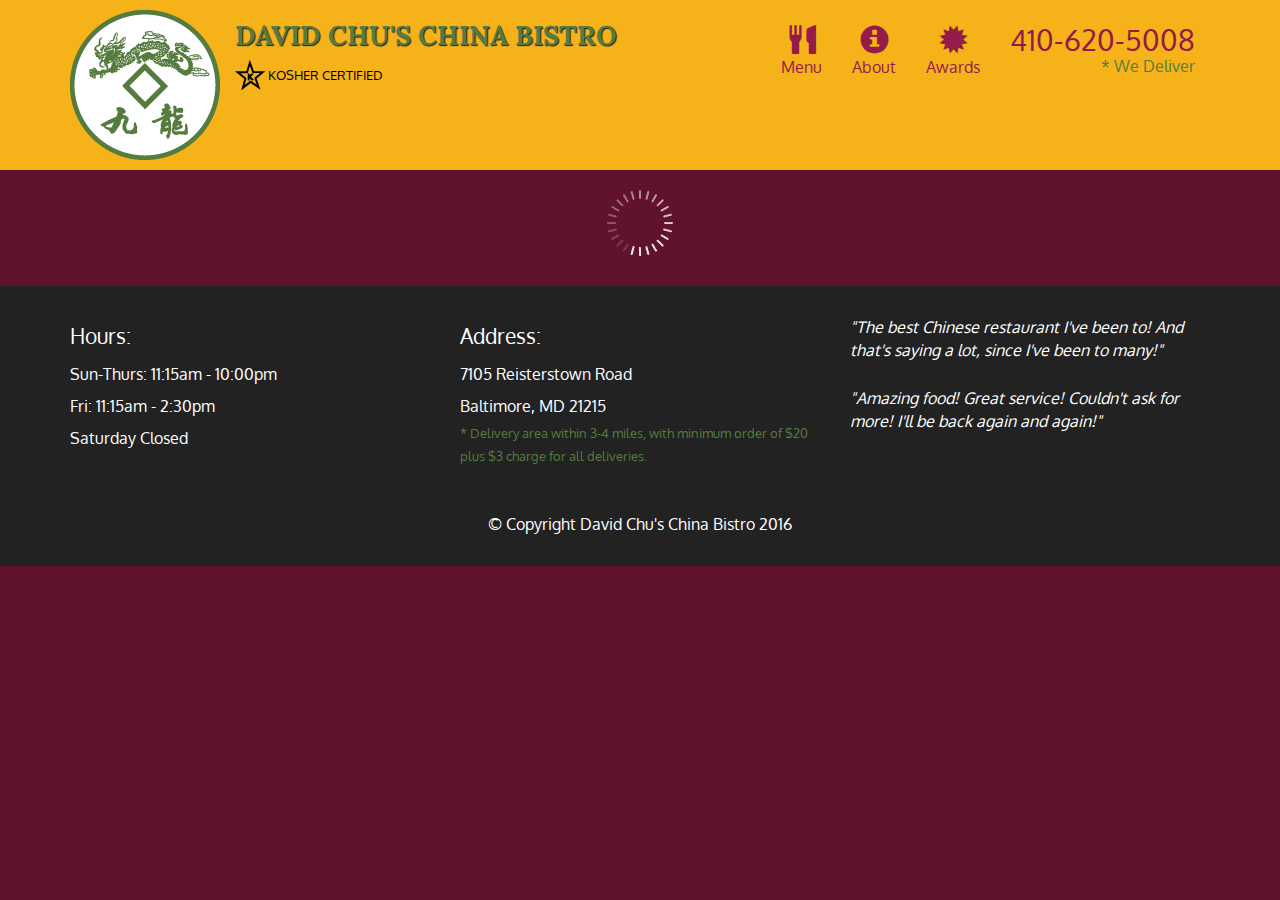
==== module5-solution/index.html @ 8724780c "Module 5 Solution" ====
﻿<!DOCTYPE html>
<html lang="en-us">
<head>
    <meta charset="UTF-8">
    <title>Module5-solution by AniYoncheva</title>
    <meta name="viewport" content="width=device-width, initial-scale=1">
    <link href='https://fonts.googleapis.com/css?family=Oxygen:400,300,700' rel='stylesheet' type='text/css'>
    <link href='https://fonts.googleapis.com/css?family=Lora' rel='stylesheet' type='text/css'>
    <link href="css/bootstrap.min.css" rel="stylesheet" />
    <link href="css/style.css" rel="stylesheet" />
</head>
<body>

    <header>
        <nav id="header-nav" class="navbar navbar-default">
            <div class="container">
                <div class="navbar-header">
                    <a href="index.html" class="pull-left visible-lg visible-md">
                        <div class="img-wrapper">
                            <div id="logo-img"></div>
                        </div>
                    </a>
                    <div class="navbar-brand">
                        <a href="index.html"><h1>David Chu's china Bistro</h1></a>
                        <p>
                            <img src="img/star-k-logo.png" alt="Kosher certification" />
                            <span>Kosher Certified</span>
                        </p>
                    </div>
                    <button id="navbarToggle" type="button" class="navbar-toggle collapsed" data-toggle="collapse" data-target="#collapsable-nav" aria-expanded="false">
                        <span class="sr-only">Toggle navigation</span>
                        <span class="icon-bar"></span>
                        <span class="icon-bar"></span>
                        <span class="icon-bar"></span>
                    </button>
                </div>
                <div id="collapsable-nav" class="collapse navbar-collapse">
                    <ul id="nav-list" class="nav navbar-nav navbar-right">
                        <li id="navHomeButton" class="visible-xs active">
                            <a href="index.html">
                                <span class="glyphicon glyphicon-home"></span><br class="hidden-xs" /> Home
                            </a>
                        </li>
                        <li id="navMenuButton">
                            <a href="#" onclick="$dc.loadMenuCategories();">
                                <span class="glyphicon glyphicon-cutlery"></span><br class="hidden-xs" /> Menu
                            </a>
                        </li>
                        <li>
                            <a href="#">
                                <span class="glyphicon glyphicon-info-sign"></span><br class="hidden-xs" /> About
                            </a>
                        </li>
                        <li>
                            <a href="#">
                                <span class="glyphicon glyphicon-certificate"></span><br class="hidden-xs" /> Awards
                            </a>
                        </li>
                        <li id="phone" class="hidden-xs">
                            <a href="tel:410-620-5008">
                                <span>410-620-5008</span>
                            </a>
                            <div>* We Deliver</div>
                        </li>
                    </ul><!--#nav-list-->
                </div> <!--.collapse .navbar-collapse-->
            </div><!-- .container -->
        </nav><!-- #header-nav -->
    </header>

    <div id="call-btn" class="visible-xs">
        <a class="btn" href="tel:410-602-5008">
            <span class="glyphicon glyphicon-earphone"></span>
            410-602-5008
        </a>
    </div>
    <div id="xs-deliver" class="text-center visible-xs">* We Deliver</div>

    <div id="main-content" class="container">

    </div><!--End of #main-content-->
    <footer class="panel-footer">
        <div class="container">
            <div class="row">
                <section id="hours" class="col-sm-4">
                    <span>Hours:</span><br>
                    Sun-Thurs: 11:15am - 10:00pm<br>
                    Fri: 11:15am - 2:30pm<br>
                    Saturday Closed
                    <hr class="visible-xs" />
                </section>
                <section id="address" class="col-sm-4">
                    <span>Address:</span><br>
                    7105 Reisterstown Road<br>
                    Baltimore, MD 21215
                    <p>
                        * Delivery area within 3-4 miles,
                        with minimum order of $20 plus $3 charge for all deliveries.
                    </p>
                    <hr class="visible-xs" />
                </section>
                <section id="testimonials" class="col-sm-4">
                    <p>"The best Chinese restaurant I've been to! And that's saying a lot, since I've been to many!"</p>
                    <p>"Amazing food! Great service! Couldn't ask for more! I'll be back again and again!"</p>
                </section>
            </div>
            <div class="text-center">&copy; Copyright David Chu's China Bistro 2016</div>
        </div>
    </footer>




    <script src="js/jquery-2.1.4.min.js"></script>
    <script src="js/bootstrap.min.js"></script>
    <script src="js/ajax-utils.js"></script>
    <script src="js/script.js"></script>
</body>
</html>
---- module5-solution/css/style.css ----
﻿/*Module 3*/

body {
    font-size: 16px;
    color: #ffffff;
    background-color: #61122f;
    font-family: 'Oxygen', sans-serif;
}
/*Header*/

#header-nav {
    background-color: #f6b319;
    border-radius: 0;
    border: 0;
}

#logo-img {
    background-image: url('../img/restaurant-logo.png');
    width: 150px;
    height: 150px;
    margin: 10px 15px 10px 0;
}

.navbar-brand {
    padding-top: 25px;
}

    .navbar-brand h1 {
        font-family: 'Lora', serif;
        color: #557c3e;
        font-size: 1.5em;
        text-transform: uppercase;
        font-weight: bold;
        text-shadow: 1px 1px 1px #222;
        margin-top: 0;
        margin-bottom: 0;
        line-height: .75;
    }

    .navbar-brand a:hover,
    .navbar-brand a:focus {
        text-decoration: none;
    }

    .navbar-brand p {
        color: #000000;
        text-transform: uppercase;
        font-size: .7em;
        margin-top: 15px;
    }

        .navbar-brand p span {
            vertical-align: middle;
        }

#nav-list {
    margin-top: 10px;
}

    #nav-list a {
        color: #951C49;
        text-align: center;
    }

        #nav-list a:hover {
            background: #E7E7E7;
        }

        #nav-list a span {
            font-size: 1.8em;
        }

#phone {
    margin-top: 5px;
}

    #phone a { /*Phone number*/
        text-align: right;
        padding-bottom: 0;
    }

    #phone div { /*We Deliver*/
        color: #557c3e;
        text-align: right;
        padding-right: 15px;
    }

.navbar-header button.navbar-toggle,
.navbar-header .icon-bar {
    border: 1px solid #61122f;
}

.navbar-header button.navbar-toggle {
    clear: both;
    margin-top: -30px;
}
/*End Header*/

/*Home Page*/
.container .jumbotron {
    box-shadow: 0 0 50px #3f0c1f;
    border: 2px solid #3f0c1f;
}

#menu-tile,
#specials-tile,
#map-tile {
    position: relative;    
    width: 100%;
    height: 250px;
    margin-bottom: 15px;
    border: 2px solid #3f0c1f;
    overflow: hidden;
}

    #menu-tile:hover,
    #specials-tile:hover,
    #map-tile:hover {
        box-shadow: 0 1px 5px 1px #cccccc;
    }

#menu-tile {
    background: url('../img/menu-tile.jpg') no-repeat;
    background-position: center;
}

#specials-tile {
    background: url('../img/specials-tile.jpg') no-repeat;
    background-position: center;
}

    #menu-tile span,
    #specials-tile span,
    #map-tile span {
        position: absolute;
        bottom: 0;
        right: 0;
        width: 100%;
        text-align: center;
        font-size:1.6em;
        text-transform:uppercase;
        background-color: #000000;
        color:#ffffff;
        opacity:.8;
    }
/*End Home Page*/

/*Menu Categories page*/
.category-tile{
    position: relative;    
    width: 200px;
    height: 200px;
    margin: 0 auto 15px;    
    border: 2px solid #3f0c1f;
    overflow: hidden;
}
.category-tile span{
    position: absolute;
        bottom: 0;
        right: 0;
        width: 100%;
        text-align: center;
        font-size:1.2em;
        text-transform:uppercase;
        background-color: #000000;
        color:#ffffff;
        opacity:.8;
}

.category-tile:hover{
    box-shadow: 0 1px 5px 1px #cccccc;
}

#menu-categories-title + div{
    margin-bottom:50px;
}
/*End Menu Categories page*/


/*Single Category page*/
.menu-item-tile{
    margin-bottom:25px;
}

.menu-item-tile hr{
    width:80%;
}

.menu-item-tile .menu-item-price{
    font-size:1.1em;
    text-align:right;
    margin-top:-15px;
    margin-right:-15px;
}
.menu-item-tile .menu-item-price span{
    font-size:.6em;    
}
.menu-item-photo{
    position:relative;
    max-width: 250px;
    border: 2px solid #3f0c1f;
    overflow: hidden;
    margin: 0 -15px 20px auto;    
    padding:0;
}

.menu-item-photo div{
    position:absolute;
    bottom:0;
    right:0;
    width:80px;
    background-color:#557c3e;
    text-align:center;
}

.menu-item-description{
    padding-right:30px;
}

h3.menu-item-title{
    margin: 0 0 10px;
}

.menu-item-details{
    font-size:.9em;
    font-style:italic;
}
/*End Single Category page*/


/*Footer*/
.panel-footer{
    margin-top:30px;
    padding-top:35px;
    padding:30px;
    background-color:#222222;
    border-top:0;
}
.panel-footer div.row{
    margin-bottom:35px;
}

#hours,
#address{
    line-height:2;
}

#hours > span,
#address > span{
    font-size:1.3em;
}

#address p{
    color:#557c3e;
    font-size:.8em;
    line-height:1.8;

}

#testimonials{
    font-style:italic;
}
#testimonials p:nth-child(2){
    margin-top:25px;
}

/*End Footer*/

/********** Large devices only **********/
@media (min-width: 1200px) {
    /*Home Page*/
    .container .jumbotron {
        background: url('../img/jumbotron_1200.jpg') no-repeat;
        height: 675px;
    }
    /*End Home Page*/
}

/********** Medium devices only **********/
@media (min-width: 992px) and (max-width: 1199px) {
    /* Header */
    #logo-img {
        background: url('/img/restaurant-logo_medium.png') no-repeat;
        width: 100px;
        height: 100px;
        margin: 5px 5px 5px 0;
    }
    /* End Header */

    /*Home Page*/
    .container .jumbotron {
        background: url('../img/jumbotron_992.jpg') no-repeat;
        height: 558px;
    }
    /*End Home Page*/
}

/********** Small devices only **********/
@media (min-width: 768px) and (max-width: 991px) {
    /*Home Page*/
    .container .jumbotron {
        background: url('../img/jumbotron_768.jpg') no-repeat;
        height: 432px;
    }
    /*End Home Page*/
}

/********** Extra small devices only **********/
@media (max-width: 767px) {
    /* Header */
    .navbar-brand {
        padding-top: 10px;
        height: 80px;
    }

        .navbar-brand h1 { /* Restaurant name */
            padding-top: 10px;
            font-size: 5vw; /* 1vw = 1% of viewport width */
        }

        .navbar-brand p { /* Kosher cert */
            font-size: .6em;
            margin-top: 12px;
        }

            .navbar-brand p img { /* Star-K */
                height: 20px;
            }

    #collapsable-nav a { /* Collapsed nav menu text */
        font-size: 1.2em;
    }

        #collapsable-nav a span { /* Collapsed nav menu glyph */
            font-size: 1em;
            margin-right: 5px;
        }

    #call-btn > a {
        font-size: 1.5em;
        display: block;
        margin: 0 20px;
        padding: 10px;
        border: 2px solid #fff;
        background-color: #f6b319;
        color: #951c49;
    }

    #xs-deliver {
        margin-top: 5px;
        font-size: .7em;
        letter-spacing: .1em;
        text-transform: uppercase;
    }
    /* End Header */

    /*Home Page*/
    .container .jumbotron {
        margin-top: 30px;
        padding: 0;
    }

    #menu-tile,
    #specials-tile{
        width:360px;
        margin: 0 auto 15px;
    }
    /*End Home Page*/

    /*Single Category page*/
    .menu-item-photo{
        margin-right:auto;
    }

    .menu-item-tile .menu-item-price,
    .menu-item-description{
        text-align: center;
    }
   
    /*End Single Category page*/

    /*Footer*/
    .panel-footer section{
        margin-bottom:30px;
        text-align:center;
    }
    .panel-footer section:nth-child(3){
        margin-bottom:0;        
    }
    .panel-footer section hr{
        width:50%;
    }
    /*End Footer*/
}
/**********Super extra small devices only **********/
@media (max-width: 479px) {
    /*Header*/
.navbar-brand h1{
    padding-top: 5px;
    font-size:6vw;
}
    /*End Header*/

    /*Home Page*/
     #menu-tile,
    #specials-tile{
        width:280px;
        margin: 0 auto 15px;
    }
    /*End Home Page*/

    /*Menu Categories page*/
    .col-xxs-12{
        position:relative;
        min-height:1px;
        padding-right:15px;
        padding-left:15px;
        float:left;
        width:100%;
    }

    /*End Menu Categories page*/
}
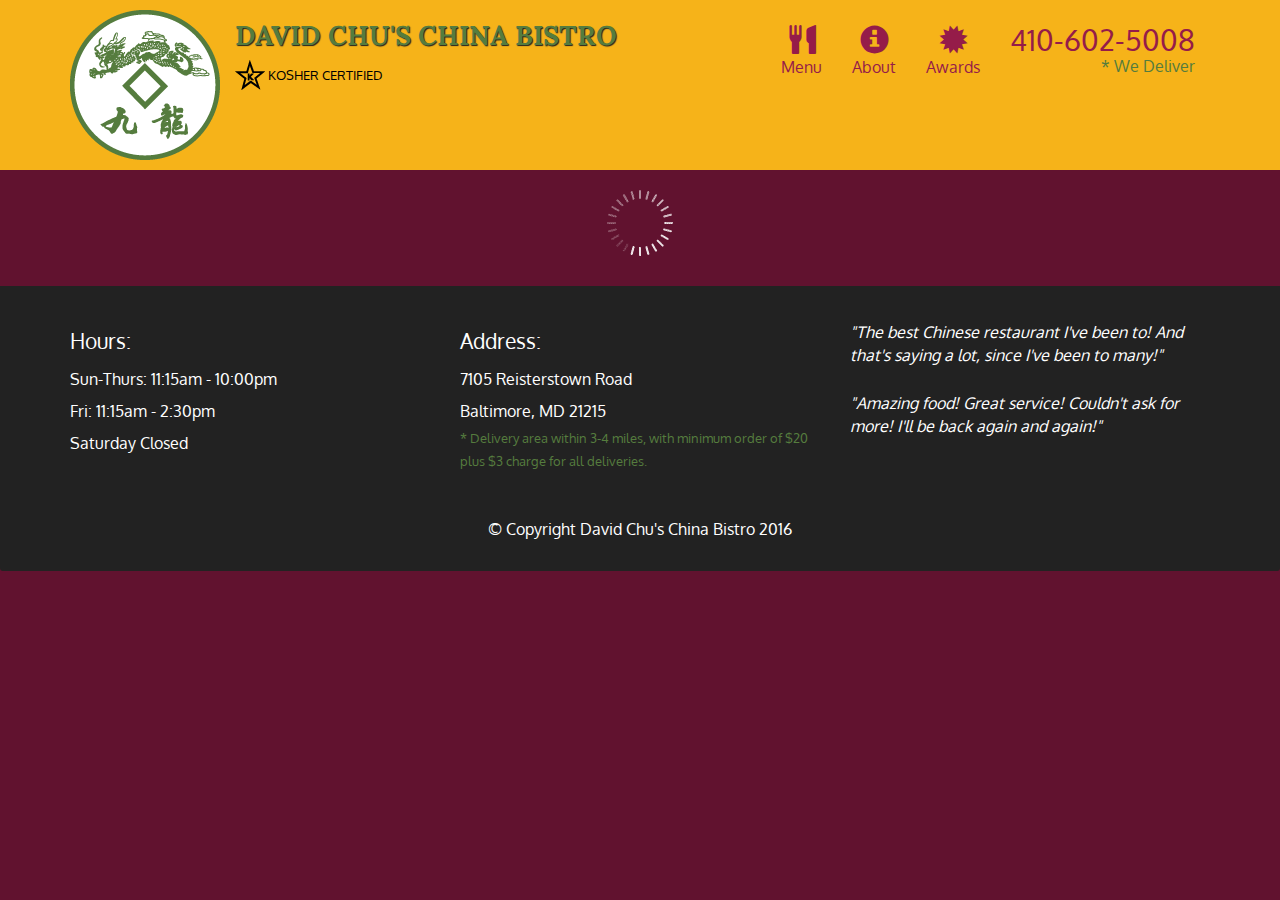
==== commit a39a970d: "Module 5 new" ====
--- a/module5-solution/index.html
+++ b/module5-solution/index.html
@@ -1,119 +1,108 @@
-﻿<!DOCTYPE html>
-<html lang="en-us">
-<head>
-    <meta charset="UTF-8">
-    <title>Module5-solution by AniYoncheva</title>
+<!doctype html>
+<html lang="en">
+  <head>
+    <meta charset="utf-8">
+    <meta http-equiv="X-UA-Compatible" content="IE=edge">
     <meta name="viewport" content="width=device-width, initial-scale=1">
+    <title>David Chu's China Bistro</title>
+    <link rel="stylesheet" href="css/bootstrap.min.css">
+    <link rel="stylesheet" href="css/styles.css">
     <link href='https://fonts.googleapis.com/css?family=Oxygen:400,300,700' rel='stylesheet' type='text/css'>
     <link href='https://fonts.googleapis.com/css?family=Lora' rel='stylesheet' type='text/css'>
-    <link href="css/bootstrap.min.css" rel="stylesheet" />
-    <link href="css/style.css" rel="stylesheet" />
-</head>
+  </head>
 <body>
+  <header>
+    <nav id="header-nav" class="navbar navbar-default">
+      <div class="container">
+        <div class="navbar-header">
+          <a href="index.html" class="pull-left visible-md visible-lg">
+            <div id="logo-img" alt="Logo image"></div>
+          </a>
 
-    <header>
-        <nav id="header-nav" class="navbar navbar-default">
-            <div class="container">
-                <div class="navbar-header">
-                    <a href="index.html" class="pull-left visible-lg visible-md">
-                        <div class="img-wrapper">
-                            <div id="logo-img"></div>
-                        </div>
-                    </a>
-                    <div class="navbar-brand">
-                        <a href="index.html"><h1>David Chu's china Bistro</h1></a>
-                        <p>
-                            <img src="img/star-k-logo.png" alt="Kosher certification" />
-                            <span>Kosher Certified</span>
-                        </p>
-                    </div>
-                    <button id="navbarToggle" type="button" class="navbar-toggle collapsed" data-toggle="collapse" data-target="#collapsable-nav" aria-expanded="false">
-                        <span class="sr-only">Toggle navigation</span>
-                        <span class="icon-bar"></span>
-                        <span class="icon-bar"></span>
-                        <span class="icon-bar"></span>
-                    </button>
-                </div>
-                <div id="collapsable-nav" class="collapse navbar-collapse">
-                    <ul id="nav-list" class="nav navbar-nav navbar-right">
-                        <li id="navHomeButton" class="visible-xs active">
-                            <a href="index.html">
-                                <span class="glyphicon glyphicon-home"></span><br class="hidden-xs" /> Home
-                            </a>
-                        </li>
-                        <li id="navMenuButton">
-                            <a href="#" onclick="$dc.loadMenuCategories();">
-                                <span class="glyphicon glyphicon-cutlery"></span><br class="hidden-xs" /> Menu
-                            </a>
-                        </li>
-                        <li>
-                            <a href="#">
-                                <span class="glyphicon glyphicon-info-sign"></span><br class="hidden-xs" /> About
-                            </a>
-                        </li>
-                        <li>
-                            <a href="#">
-                                <span class="glyphicon glyphicon-certificate"></span><br class="hidden-xs" /> Awards
-                            </a>
-                        </li>
-                        <li id="phone" class="hidden-xs">
-                            <a href="tel:410-620-5008">
-                                <span>410-620-5008</span>
-                            </a>
-                            <div>* We Deliver</div>
-                        </li>
-                    </ul><!--#nav-list-->
-                </div> <!--.collapse .navbar-collapse-->
-            </div><!-- .container -->
-        </nav><!-- #header-nav -->
-    </header>
+          <div class="navbar-brand">
+            <a href="index.html"><h1>David Chu's China Bistro</h1></a>
+            <p>
+              <img src="images/star-k-logo.png" alt="Kosher certification">
+              <span>Kosher Certified</span>
+            </p>
+          </div>
 
-    <div id="call-btn" class="visible-xs">
-        <a class="btn" href="tel:410-602-5008">
-            <span class="glyphicon glyphicon-earphone"></span>
-            410-602-5008
-        </a>
+          <button id="navbarToggle" type="button" class="navbar-toggle collapsed" data-toggle="collapse" data-target="#collapsable-nav" aria-expanded="false">
+            <span class="sr-only">Toggle navigation</span>
+            <span class="icon-bar"></span>
+            <span class="icon-bar"></span>
+            <span class="icon-bar"></span>
+          </button>
+        </div>
+        
+        <div id="collapsable-nav" class="collapse navbar-collapse">
+           <ul id="nav-list" class="nav navbar-nav navbar-right">
+            <li id="navHomeButton" class="visible-xs active">
+              <a href="index.html">
+                <span class="glyphicon glyphicon-home"></span> Home</a>
+            </li>
+            <li id="navMenuButton">
+              <a href="#" onclick="$dc.loadMenuCategories();">
+                <span class="glyphicon glyphicon-cutlery"></span><br class="hidden-xs"> Menu</a>
+            </li>
+            <li>
+              <a href="#">
+                <span class="glyphicon glyphicon-info-sign"></span><br class="hidden-xs"> About</a>
+            </li>
+            <li>
+              <a href="#">
+                <span class="glyphicon glyphicon-certificate"></span><br class="hidden-xs"> Awards</a>
+            </li>
+            <li id="phone" class="hidden-xs">
+              <a href="tel:410-602-5008">
+                <span>410-602-5008</span></a><div>* We Deliver</div>
+            </li>
+          </ul><!-- #nav-list -->
+        </div><!-- .collapse .navbar-collapse -->
+      </div><!-- .container -->
+    </nav><!-- #header-nav -->
+  </header>
+
+  <div id="call-btn" class="visible-xs">
+    <a class="btn" href="tel:410-602-5008">
+    <span class="glyphicon glyphicon-earphone"></span>
+    410-602-5008
+    </a>
+  </div>
+  <div id="xs-deliver" class="text-center visible-xs">* We Deliver</div>
+
+  <div id="main-content" class="container"></div>
+
+  <footer class="panel-footer">
+    <div class="container">
+      <div class="row">
+        <section id="hours" class="col-sm-4">
+          <span>Hours:</span><br>
+          Sun-Thurs: 11:15am - 10:00pm<br>
+          Fri: 11:15am - 2:30pm<br>
+          Saturday Closed
+          <hr class="visible-xs">
+        </section>
+        <section id="address" class="col-sm-4">
+          <span>Address:</span><br>
+          7105 Reisterstown Road<br>
+          Baltimore, MD 21215
+          <p>* Delivery area within 3-4 miles, with minimum order of $20 plus $3 charge for all deliveries.</p>
+          <hr class="visible-xs">
+        </section>
+        <section id="testimonials" class="col-sm-4">
+          <p>"The best Chinese restaurant I've been to! And that's saying a lot, since I've been to many!"</p>
+          <p>"Amazing food! Great service! Couldn't ask for more! I'll be back again and again!"</p>
+        </section>
+      </div>
+      <div class="text-center">&copy; Copyright David Chu's China Bistro 2016</div>
     </div>
-    <div id="xs-deliver" class="text-center visible-xs">* We Deliver</div>
+  </footer>
 
-    <div id="main-content" class="container">
-
-    </div><!--End of #main-content-->
-    <footer class="panel-footer">
-        <div class="container">
-            <div class="row">
-                <section id="hours" class="col-sm-4">
-                    <span>Hours:</span><br>
-                    Sun-Thurs: 11:15am - 10:00pm<br>
-                    Fri: 11:15am - 2:30pm<br>
-                    Saturday Closed
-                    <hr class="visible-xs" />
-                </section>
-                <section id="address" class="col-sm-4">
-                    <span>Address:</span><br>
-                    7105 Reisterstown Road<br>
-                    Baltimore, MD 21215
-                    <p>
-                        * Delivery area within 3-4 miles,
-                        with minimum order of $20 plus $3 charge for all deliveries.
-                    </p>
-                    <hr class="visible-xs" />
-                </section>
-                <section id="testimonials" class="col-sm-4">
-                    <p>"The best Chinese restaurant I've been to! And that's saying a lot, since I've been to many!"</p>
-                    <p>"Amazing food! Great service! Couldn't ask for more! I'll be back again and again!"</p>
-                </section>
-            </div>
-            <div class="text-center">&copy; Copyright David Chu's China Bistro 2016</div>
-        </div>
-    </footer>
-
-
-
-
-    <script src="js/jquery-2.1.4.min.js"></script>
-    <script src="js/bootstrap.min.js"></script>
-    <script src="js/ajax-utils.js"></script>
-    <script src="js/script.js"></script>
+  <!-- jQuery (Bootstrap JS plugins depend on it) -->
+  <script src="js/jquery-2.1.4.min.js"></script>
+  <script src="js/bootstrap.min.js"></script>
+  <script src="js/ajax-utils.js"></script>
+  <script src="js/script.js"></script>
 </body>
 </html>
--- a/module5-solution/css/styles.css
+++ b/module5-solution/css/styles.css
@@ -0,0 +1,375 @@
+body {
+  font-size: 16px;
+  color: #fff;
+  background-color: #61122f;
+  font-family: 'Oxygen', sans-serif;
+}
+
+/** HEADER **/
+#header-nav {
+  background-color: #f6b319;
+  border-radius: 0;
+  border: 0;
+}
+
+#logo-img {
+  background: url('../images/restaurant-logo_large.png') no-repeat;
+  width: 150px;
+  height: 150px;
+  margin: 10px 15px 10px 0;
+}
+
+.navbar-brand {
+  padding-top: 25px;
+}
+.navbar-brand h1 { /* Restaurant name */
+  font-family: 'Lora', serif;
+  color: #557c3e;
+  font-size: 1.5em;
+  text-transform: uppercase;
+  font-weight: bold;
+  text-shadow: 1px 1px 1px #222;
+  margin-top: 0;
+  margin-bottom: 0;
+  line-height: .75;
+}
+.navbar-brand a:hover, .navbar-brand a:focus {
+  text-decoration: none;
+}
+.navbar-brand p { /* Kosher cert */
+  color: #000;
+  text-transform: uppercase;
+  font-size: .7em;
+  margin-top: 15px;
+}
+.navbar-brand p span { /* Star-K */
+  vertical-align: middle;
+}
+
+#nav-list {
+  margin-top: 10px;
+}
+#nav-list a {
+  color: #951C49;
+  text-align: center;
+}
+#nav-list a:hover {
+  background: #E7E7E7;
+}
+#nav-list a span {
+  font-size: 1.8em;
+}
+
+#phone {
+  margin-top: 5px;
+}
+#phone a { /* Phone number */
+  text-align: right;
+  padding-bottom: 0;
+}
+#phone div { /* We Deliver */
+  color: #557c3e;
+  text-align: right;
+  padding-right: 15px;
+}
+
+.navbar-header button.navbar-toggle, .navbar-header .icon-bar {
+  border: 1px solid #61122f;
+}
+.navbar-header button.navbar-toggle {
+  clear: both;
+  margin-top: -30px;
+}
+/* END HEADER */
+
+/* FOOTER */
+.panel-footer {
+  margin-top: 30px;
+  padding-top: 35px;
+  padding-bottom: 30px;
+  background-color: #222;
+  border-top: 0;
+}
+.panel-footer div.row {
+  margin-bottom: 35px;
+}
+#hours, #address {
+  line-height: 2;
+}
+#hours > span, #address > span {
+  font-size: 1.3em;
+}
+#address p {
+  color: #557c3e;
+  font-size: .8em;
+  line-height: 1.8;
+}
+#testimonials {
+  font-style: italic;
+}
+#testimonials p:nth-child(2) {
+  margin-top: 25px;
+}
+/* END FOOTER */
+
+
+
+/* HOME PAGE */
+.container .jumbotron {
+  box-shadow: 0 0 50px #3F0C1F;
+  border: 2px solid #3F0C1F;
+}
+
+#menu-tile, #specials-tile, #map-tile {
+  height: 250px;
+  width: 100%;
+  margin-bottom: 15px;
+  position: relative;
+  border: 2px solid #3F0C1F;
+  overflow: hidden;
+}
+#menu-tile:hover, #specials-tile:hover, #map-tile:hover {
+  box-shadow: 0 1px 5px 1px #cccccc;
+}
+#menu-tile {
+  background: url('../images/menu-tile.jpg') no-repeat;
+  background-position: center;
+}
+#specials-tile {
+  background: url('../images/specials-tile.jpg') no-repeat;
+  background-position: center;
+}
+#menu-tile span, #specials-tile span, #map-tile span {
+  position: absolute;
+  bottom: 0;
+  right: 0;
+  width: 100%;
+  text-align: center;
+  font-size: 1.6em;
+  text-transform: uppercase;
+  background-color: #000;
+  color: #fff;
+  opacity: .8;
+}
+/* END HOME PAGE */
+
+/* MENU CATEGORIES PAGE */
+.category-tile { 
+  position: relative;
+  border: 2px solid #3F0C1F;
+  overflow: hidden;
+  width: 200px;
+  height: 200px;
+  margin: 0 auto 15px;
+}
+.category-tile span {
+  position: absolute;
+  bottom: 0;
+  right: 0;
+  width: 100%;
+  text-align: center;
+  font-size: 1.2em;
+  text-transform: uppercase;
+  background-color: #000;
+  color: #fff;
+  opacity: .8;
+}
+.category-tile:hover {
+  box-shadow: 0 1px 5px 1px #cccccc;
+}
+
+#menu-categories-title + div {
+  margin-bottom: 50px;
+}
+/* END MENU CATEGORIES PAGE */
+
+/* SINGLE CATEGORY PAGE */
+.menu-item-tile {
+  margin-bottom: 25px;
+}
+.menu-item-tile hr {
+  width: 80%;
+}
+.menu-item-tile .menu-item-price {
+  font-size: 1.1em;
+  text-align: right;
+  margin-top: -15px;
+  margin-right: -15px;
+}
+.menu-item-tile .menu-item-price span {
+  font-size: .6em;
+}
+.menu-item-photo {
+  position: relative;
+  border: 2px solid #3F0C1F; 
+  overflow: hidden;
+  padding: 0;
+  margin-right: -15px;
+  margin-left: auto;
+  margin-bottom: 20px;
+  max-width: 250px;
+}
+.menu-item-photo div {
+  position: absolute;
+  bottom: 0;
+  right: 0;
+  width: 80px;
+  background-color: #557c3e;
+  text-align: center;
+}
+.menu-item-description {
+  padding-right: 30px;
+}
+h3.menu-item-title {
+  margin: 0 0 10px;
+}
+.menu-item-details {
+  font-size: .9em;
+  font-style: italic;
+}
+/* END SINGLE CATEGORY PAGE */
+
+
+/********** Large devices only **********/
+@media (min-width: 1200px) {
+  .container .jumbotron {
+    background: url('../images/jumbotron_1200.jpg') no-repeat;
+    height: 675px;
+  }
+}
+
+/********** Medium devices only **********/
+@media (min-width: 992px) and (max-width: 1199px) {
+  /* Header */
+  #logo-img {
+    background: url('../images/restaurant-logo_medium.png') no-repeat;
+    width: 100px;
+    height: 100px;
+    margin: 5px 5px 5px 0;
+  }
+  /* End Header */
+
+  /* Home Page */
+  .container .jumbotron {
+    background: url('../images/jumbotron_992.jpg') no-repeat;
+    height: 558px;
+  }
+  /* End Home Page */
+}
+
+/********** Small devices only **********/
+@media (min-width: 768px) and (max-width: 991px) {
+  /* Home Page */
+  .container .jumbotron {
+    background: url('../images/jumbotron_768.jpg') no-repeat;
+    height: 432px;
+  }
+  /* End Home Page */
+}
+
+/********** Extra small devices only **********/
+@media (max-width: 767px) {
+  /* Header */
+  .navbar-brand {
+    padding-top: 10px;
+    height: 80px;
+  }
+  .navbar-brand h1 { /* Restaurant name */
+    padding-top: 10px;
+    font-size: 5vw; /* 1vw = 1% of viewport width */
+  }
+  .navbar-brand p { /* Kosher cert */
+    font-size: .6em;
+    margin-top: 12px;
+  }
+  .navbar-brand p img { /* Star-K */
+    height: 20px;
+  }
+
+  #collapsable-nav a { /* Collapsed nav menu text */
+    font-size: 1.2em;
+  }
+  #collapsable-nav a span { /* Collapsed nav menu glyph */
+    font-size: 1em;
+    margin-right: 5px;
+  }
+
+  #call-btn > a {
+    font-size: 1.5em;
+    display: block;
+    margin: 0 20px;
+    padding: 10px;
+    border: 2px solid #fff;
+    background-color: #f6b319;
+    color: #951c49;
+  }
+  #xs-deliver {
+    margin-top: 5px;
+    font-size: .7em;
+    letter-spacing: .1em;
+    text-transform: uppercase;
+  }
+  /* End Header */
+
+  /* Footer */
+  .panel-footer section {
+    margin-bottom: 30px;
+    text-align: center;
+  }
+  .panel-footer section:nth-child(3) {
+    margin-bottom: 0; /* margin already exists on the whole row */
+  }
+  .panel-footer section hr {
+    width: 50%;
+  }
+  /* End Footer */
+
+  /* Home Page */
+  .container .jumbotron {
+    margin-top: 30px;
+    padding: 0;
+  }
+  #menu-tile, #specials-tile {
+    width: 360px;
+    margin: 0 auto 15px;
+  }
+
+  .menu-item-photo {
+    margin-right: auto;
+  }
+  .menu-item-tile .menu-item-price {
+    text-align: center;
+  }
+  .menu-item-description {
+    text-align: center;;
+  }
+}
+
+
+/********** Super extra small devices Only :-) (e.g., iPhone 4) **********/
+@media (max-width: 479px) {
+  /* Header */
+  .navbar-brand h1 { /* Restaurant name */
+    padding-top: 5px;
+    font-size: 6vw;
+  }
+  /* End Header */
+  
+  /* Home page */
+  #menu-tile, #specials-tile {
+    width: 280px;
+    margin: 0 auto 15px;
+  }
+
+  .col-xxs-12 {
+    position: relative;
+    min-height: 1px;
+    padding-right: 15px;
+    padding-left: 15px;
+    float: left;
+    width: 100%;
+  }
+}
+
+
+
